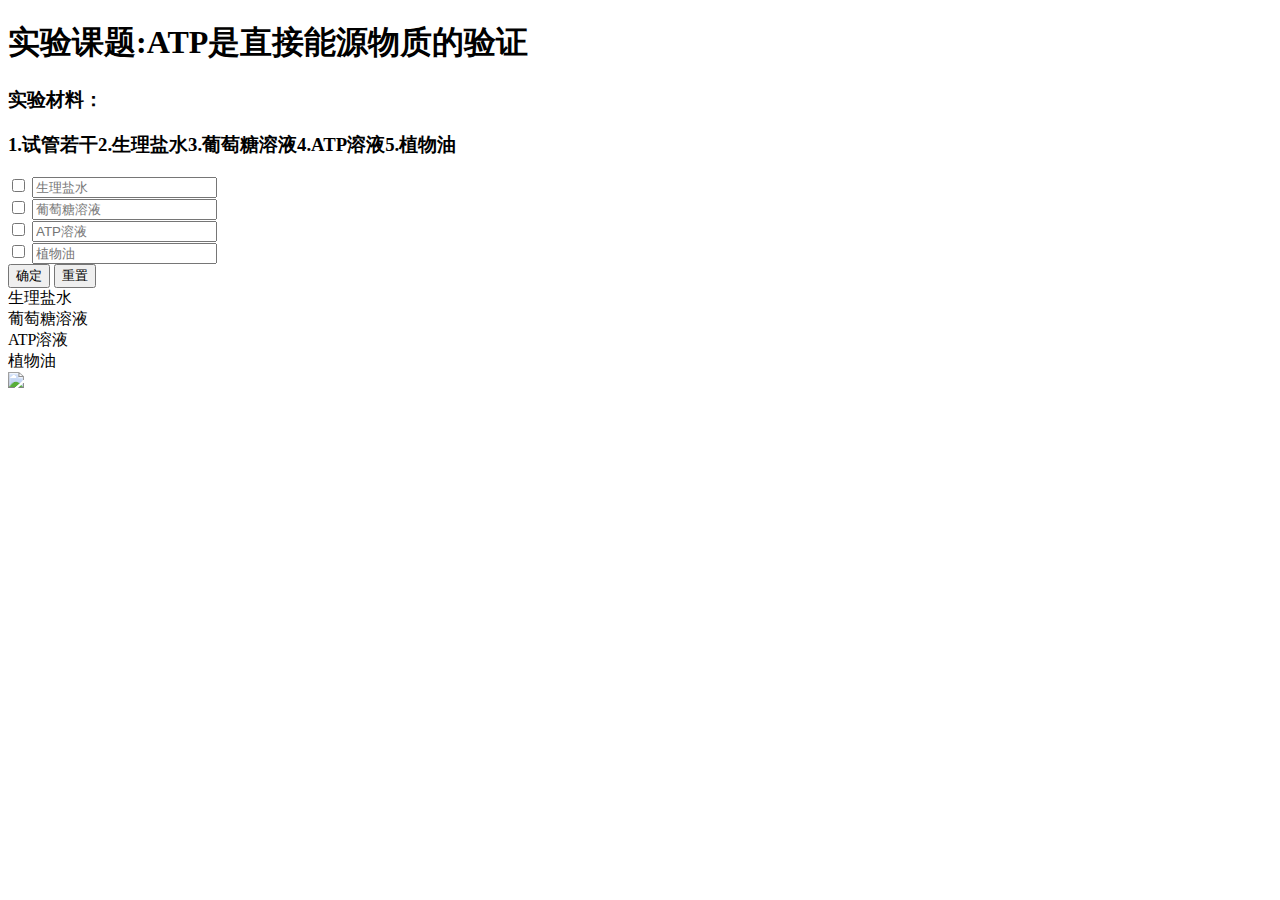
==== index.html @ 13d03c85 "Update index.html" ====
<!DOCTYPE html>
<html lang="en">

<head>
  <meta charset="UTF-8">
  <meta name="viewport" content="width=device-width, initial-scale=1.0">
  <meta http-equiv="X-UA-Compatible" content="ie=edge">
  <title>ATP是直接能源物质的验证</title>
  <link href="./reset.css" rel="stylesheet">
  <link href="./bootstrap.min.css" rel="stylesheet">
  <link rel="stylesheet" type="text/css" href="./icon/iconfont.css">
  <link rel="stylesheet" type="text/css" href="./index.css">
</head>

<body>
  <h1 class="info">实验课题:ATP是直接能源物质的验证</h1>
  <div class="info">
    <h3>实验材料：</h3>
    <h3>1.试管若干2.生理盐水3.葡萄糖溶液4.ATP溶液5.植物油</h3>
  </div>
  <div class="row info">
    <div class="col-lg-2">
      <div class="input-group">
        <span class="input-group-addon">
          <input type="checkbox" aria-label="生理盐水">
        </span>
        <input type="text" class="form-control" aria-label="生理盐水" placeholder="生理盐水">
      </div>
    </div>
    <div class="col-lg-2">
      <div class="input-group">
        <span class="input-group-addon">
          <input type="checkbox" aria-label="葡萄糖溶液">
        </span>
        <input type="text" class="form-control" aria-label="葡萄糖溶液" placeholder="葡萄糖溶液">
      </div>
    </div>
    <div class="col-lg-2">
      <div class="input-group">
        <span class="input-group-addon">
          <input type="checkbox" aria-label="ATP溶液">
        </span>
        <input type="text" class="form-control" aria-label="ATP溶液" placeholder="ATP溶液">
      </div>
    </div>
    <div class="col-lg-2">
      <div class="input-group">
        <span class="input-group-addon">
          <input type="checkbox" aria-label="植物油">
        </span>
        <input type="text" class="form-control" aria-label="植物油" placeholder="植物油">
      </div>
    </div>
    <div class="col-lg-2">
      <button type="button" class="btn btn-default" id="start">确定</button>
      <button type="button" class="btn btn-default" id="reset">重置</button>
    </div>

  </div>
  <!-- /.row -->




  <div class="row" id="top">
    <div class="col-lg-3 index0">
      <div class="dropper">
        <i class="icon iconfont icon-shiguan"></i>
      </div>
      <div class="water" id="water1">
        <i class="icon iconfont icon-water-drop"></i>
      </div>
      <div class="water" id="water2">
        <i class="icon iconfont icon-water-drop"></i>
      </div>
      <div class="water">
        <span>生理盐水</span>
      </div>

    </div>
    <div class="col-lg-3 index1">
      <div class="dropper">
        <i class="icon iconfont icon-shiguan"></i>
      </div>
      <div class="water" id="water3">
        <i class="icon iconfont icon-water-drop"></i>
      </div>
      <div class="water" id="water4">
        <i class="icon iconfont icon-water-drop"></i>
      </div>
      <div class="water">
        <span>葡萄糖溶液</span>
      </div>
    </div>
    <div class="col-lg-3 index2">
      <div class="dropper">
        <i class="icon iconfont icon-shiguan"></i>
      </div>
      <div class="water" id="water5">
        <i class="icon iconfont icon-water-drop"></i>
      </div>
      <div class="water" id="water6">
        <i class="icon iconfont icon-water-drop"></i>
      </div>
      <div class="water">
        <span>ATP溶液</span>
      </div>
    </div>
    <div class="col-lg-3 index3">
      <div class="dropper">
        <i class="icon iconfont icon-shiguan"></i>
      </div>
      <div class="water" id="water7">
        <i class="icon iconfont icon-water-drop"></i>
      </div>
      <div class="water" id="water8">
        <i class="icon iconfont icon-water-drop"></i>
      </div>
      <div class="water">
        <span>植物油</span>
      </div>

    </div>
  </div>
  <div class="row" id="bottom">
    <div class="col-lg-3 index0">
      <div class="shiguan">
        <i class="icon iconfont icon-huaxueshiguan" id="salt"></i>
      </div>
    </div>
    <div class="col-lg-3 index1">
      <div class="shiguan">
        <i class="icon iconfont icon-huaxueshiguan" id="sugar"></i>
      </div>
    </div>
    <div class="col-lg-3 index2">
      <div class="shiguan">
        <i class="icon iconfont icon-huaxueshiguan" id="atp"></i>
        <img src="./yellow.jpg" id="light">
      </div>
    </div>
    <div class="col-lg-3 index3">
      <div class="shiguan">
        <i class="icon iconfont icon-huaxueshiguan" id="oil"></i>
      </div>
    </div>
  </div>

  <script src="./jquery.min.js"></script>
  <script src="./bootstrap.min.js"></script>
  <script>
    let loop = setInterval(litSlash, 1000);

    function litSlash() {
      $('#water1').animate({
        opacity: "0"
      }, 800);
      $('#water1').animate({
        opacity: "1"
      }, 800);
      $('#water2').animate({
        opacity: "1"
      }, 800);
      $('#water2').animate({
        opacity: "0"
      }, 800);
      $('#water3').animate({
        opacity: "0"
      }, 800);
      $('#water3').animate({
        opacity: "1"
      }, 800);
      $('#water4').animate({
        opacity: "1"
      }, 800);
      $('#water4').animate({
        opacity: "0"
      }, 800);
      $('#water5').animate({
        opacity: "0"
      }, 800);
      $('#water5').animate({
        opacity: "1"
      }, 800);
      $('#water6').animate({
        opacity: "1"
      }, 800);
      $('#water6').animate({
        opacity: "0"
      }, 800);
      $('#water7').animate({
        opacity: "0"
      }, 800);
      $('#water7').animate({
        opacity: "1"
      }, 800);
      $('#water8').animate({
        opacity: "1"
      }, 800);
      $('#water8').animate({
        opacity: "0"
      }, 800);
    }
    //确定按钮绑定事件
    $('#start').click(function () {
      //  console.log($("[type='checkbox']"));
       $('.index0').css('display', 'none');
      $('.index1').css('display', 'none');
      $('.index2').css('display', 'none');
      $('.index3').css('display', 'none');
      let showIndex = [];
      let inputs = $("[type='checkbox']");
      for (let i = 0, len = inputs.length; i < len; i++) {
        if (inputs[i].checked) {
          showIndex.push(i);
        }
      }
      // console.log(showIndex);
      for (let j = 0, len = showIndex.length; j < len; j++) {
        if (showIndex[j] == 0) {
          $('.index0').css('display', 'block');
        }
        if (showIndex[j] == 1) {
          $('.index1').css('display', 'block');
        }
        if (showIndex[j] == 2) {
          $('.index2').css('display', 'block');
        }
        if (showIndex[j] == 3) {
          $('.index3').css('display', 'block');
        }
      }
      //停止水滴效果
      setTimeout(function () {
        clearInterval(loop);
        // $('.water').css("visibility","visible");
        //发光效果
        $('#light').animate({
          opacity: "1"
        }, 7000);
      }, 100);
      
    })
    //重置按钮绑定事件
    $('#reset').click(function () {
      let inputs = $("[type='checkbox']");
      for (let i = 0, len = inputs.length; i < len; i++) {
        inputs[i].checked = false;
        $('.col-lg-3').css('display', 'none');
      }
    })
  </script>
</body>

</html>
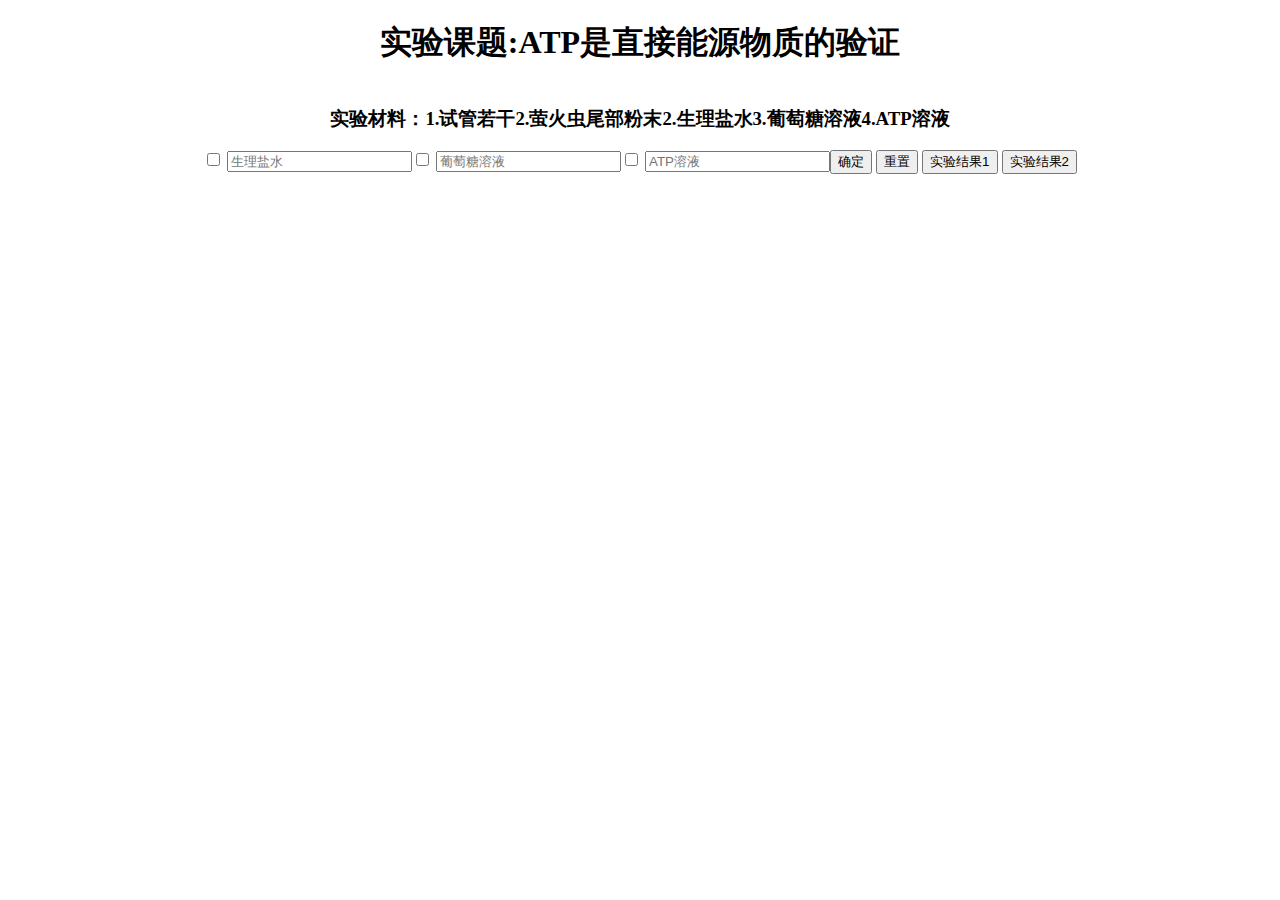
==== commit 15bdd519: "Update index.html" ====
--- a/index.html
+++ b/index.html
@@ -5,18 +5,29 @@
   <meta charset="UTF-8">
   <meta name="viewport" content="width=device-width, initial-scale=1.0">
   <meta http-equiv="X-UA-Compatible" content="ie=edge">
+  <meta http-equiv="Expires" content="0">
+  <meta http-equiv="Pragma" content="no-cache">
+  <meta http-equiv="Cache-control" content="no-cache">
+  <meta http-equiv="Cache" content="no-cache">
   <title>ATP是直接能源物质的验证</title>
   <link href="./reset.css" rel="stylesheet">
   <link href="./bootstrap.min.css" rel="stylesheet">
   <link rel="stylesheet" type="text/css" href="./icon/iconfont.css">
   <link rel="stylesheet" type="text/css" href="./index.css">
+  <style>
+    #top,
+    #bottom {
+      display: flex;
+      justify-content: center;
+    }
+  </style>
 </head>
 
 <body>
   <h1 class="info">实验课题:ATP是直接能源物质的验证</h1>
   <div class="info">
     <h3>实验材料：</h3>
-    <h3>1.试管若干2.生理盐水3.葡萄糖溶液4.ATP溶液5.植物油</h3>
+    <h3>1.试管若干2.萤火虫尾部粉末2.生理盐水3.葡萄糖溶液4.ATP溶液</h3>
   </div>
   <div class="row info">
     <div class="col-lg-2">
@@ -43,17 +54,19 @@
         <input type="text" class="form-control" aria-label="ATP溶液" placeholder="ATP溶液">
       </div>
     </div>
-    <div class="col-lg-2">
+    <!-- <div class="col-lg-2">
       <div class="input-group">
         <span class="input-group-addon">
           <input type="checkbox" aria-label="植物油">
         </span>
         <input type="text" class="form-control" aria-label="植物油" placeholder="植物油">
       </div>
-    </div>
-    <div class="col-lg-2">
+    </div> -->
+    <div class="col-lg-3">
       <button type="button" class="btn btn-default" id="start">确定</button>
       <button type="button" class="btn btn-default" id="reset">重置</button>
+      <button type="button" class="btn btn-default" id="show2">实验结果1</button>
+      <button type="button" class="btn btn-default" id="show1">实验结果2</button>
     </div>
 
   </div>
@@ -106,7 +119,7 @@
         <span>ATP溶液</span>
       </div>
     </div>
-    <div class="col-lg-3 index3">
+    <!-- <div class="col-lg-3 index3">
       <div class="dropper">
         <i class="icon iconfont icon-shiguan"></i>
       </div>
@@ -120,30 +133,32 @@
         <span>植物油</span>
       </div>
 
-    </div>
+    </div> -->
   </div>
   <div class="row" id="bottom">
     <div class="col-lg-3 index0">
       <div class="shiguan">
         <i class="icon iconfont icon-huaxueshiguan" id="salt"></i>
+        <img src="./yellow.jpg" class="light">
       </div>
     </div>
     <div class="col-lg-3 index1">
       <div class="shiguan">
         <i class="icon iconfont icon-huaxueshiguan" id="sugar"></i>
+        <img src="./yellow.jpg" class="light">
       </div>
     </div>
     <div class="col-lg-3 index2">
       <div class="shiguan">
         <i class="icon iconfont icon-huaxueshiguan" id="atp"></i>
-        <img src="./yellow.jpg" id="light">
-      </div>
-    </div>
-    <div class="col-lg-3 index3">
+        <img src="./yellow.jpg" class="light" id="light">
+      </div>
+    </div>
+    <!-- <div class="col-lg-3 index3">
       <div class="shiguan">
         <i class="icon iconfont icon-huaxueshiguan" id="oil"></i>
       </div>
-    </div>
+    </div> -->
   </div>
 
   <script src="./jquery.min.js"></script>
@@ -188,26 +203,27 @@
       $('#water6').animate({
         opacity: "0"
       }, 800);
-      $('#water7').animate({
-        opacity: "0"
-      }, 800);
-      $('#water7').animate({
-        opacity: "1"
-      }, 800);
-      $('#water8').animate({
-        opacity: "1"
-      }, 800);
-      $('#water8').animate({
-        opacity: "0"
-      }, 800);
+      // $('#water7').animate({
+      //   opacity: "0"
+      // }, 800);
+      // $('#water7').animate({
+      //   opacity: "1"
+      // }, 800);
+      // $('#water8').animate({
+      //   opacity: "1"
+      // }, 800);
+      // $('#water8').animate({
+      //   opacity: "0"
+      // }, 800);
     }
     //确定按钮绑定事件
     $('#start').click(function () {
       //  console.log($("[type='checkbox']"));
-       $('.index0').css('display', 'none');
+      $('.index0').css('display', 'none');
       $('.index1').css('display', 'none');
       $('.index2').css('display', 'none');
       $('.index3').css('display', 'none');
+
       let showIndex = [];
       let inputs = $("[type='checkbox']");
       for (let i = 0, len = inputs.length; i < len; i++) {
@@ -226,28 +242,56 @@
         if (showIndex[j] == 2) {
           $('.index2').css('display', 'block');
         }
-        if (showIndex[j] == 3) {
-          $('.index3').css('display', 'block');
-        }
+        // if (showIndex[j] == 3) {
+        //   $('.index3').css('display', 'block');
+        // }
       }
-      //停止水滴效果
-      setTimeout(function () {
-        clearInterval(loop);
-        // $('.water').css("visibility","visible");
-        //发光效果
-        $('#light').animate({
-          opacity: "1"
-        }, 7000);
-      }, 100);
-      
+      // //停止水滴效果
+      // setTimeout(function () {
+      //   clearInterval(loop);
+      //   // $('.water').css("visibility","visible");
+      //   //发光效果
+      //   $('#light').animate({
+      //     opacity: "1"
+      //   }, 7000);
+      // }, 100);
+
     })
     //重置按钮绑定事件
     $('#reset').click(function () {
-      let inputs = $("[type='checkbox']");
-      for (let i = 0, len = inputs.length; i < len; i++) {
-        inputs[i].checked = false;
-        $('.col-lg-3').css('display', 'none');
-      }
+      // let inputs = $("[type='checkbox']");
+      // for (let i = 0, len = inputs.length; i < len; i++) {
+      //   inputs[i].checked = false;
+      //   $('.col-lg-3').css('display', 'none');
+      // }
+      window.location.reload();
+    })
+    $('#show1').click(function () {
+      //停止水滴效果
+      // clearInterval(loop);
+      $('#water1').css("visibility", "hidden");
+      $('#water2').css("visibility", "hidden");
+      $('#water3').css("visibility", "hidden");
+      $('#water4').css("visibility", "hidden");
+      $('#water5').css("visibility", "hidden");
+      $('#water6').css("visibility", "hidden");
+      //发光效果
+      $('.light').css('opacity','0');
+      $('#light').animate({
+        opacity: "1"
+      }, 3000);
+
+    })
+    $('#show2').click(function(){
+      //停止水滴效果
+      // clearInterval(loop);
+      $('#water1').css("visibility", "hidden");
+      $('#water2').css("visibility", "hidden");
+      $('#water3').css("visibility", "hidden");
+      $('#water4').css("visibility", "hidden");
+      $('#water5').css("visibility", "hidden");
+      $('#water6').css("visibility", "hidden");
+      $('.light').css('opacity','1');
     })
   </script>
 </body>
--- a/index.css
+++ b/index.css
@@ -0,0 +1,54 @@
+#salt,#sugar,#atp,#oil{
+  font-size: 260px;
+  color:gray;
+}
+.icon-shiguan{
+  font-size:120px;
+  margin-left: 80px;
+}
+.dropper{
+  width:300px;
+  height: 140px;
+  display: flex;
+  align-items: center;
+  justify-content: center;
+}
+.shiguan{
+  width:300px;
+  height: 200px;
+  display: flex;
+  align-items: center;
+  justify-content: center;
+}
+.water{
+  width:300px;
+  height: 30px;
+  display: flex;
+  align-items: center;
+  justify-content: center;
+  /* margin-top:-10px; */
+}
+.icon-water-drop{
+  font-size:30px;
+}
+.info{
+  display: flex;
+  justify-content: center;
+}
+.index0,.index1,.index2,.index3{
+  display: none;
+}
+#light{
+  position:absolute;
+  left:130px;
+  top:90px;
+  z-index:-1;
+  width:70px;
+  height: 100px;
+  opacity: 0;
+}
+#top,#bottom{
+  display: flex;
+  justify-content: center;
+}
+
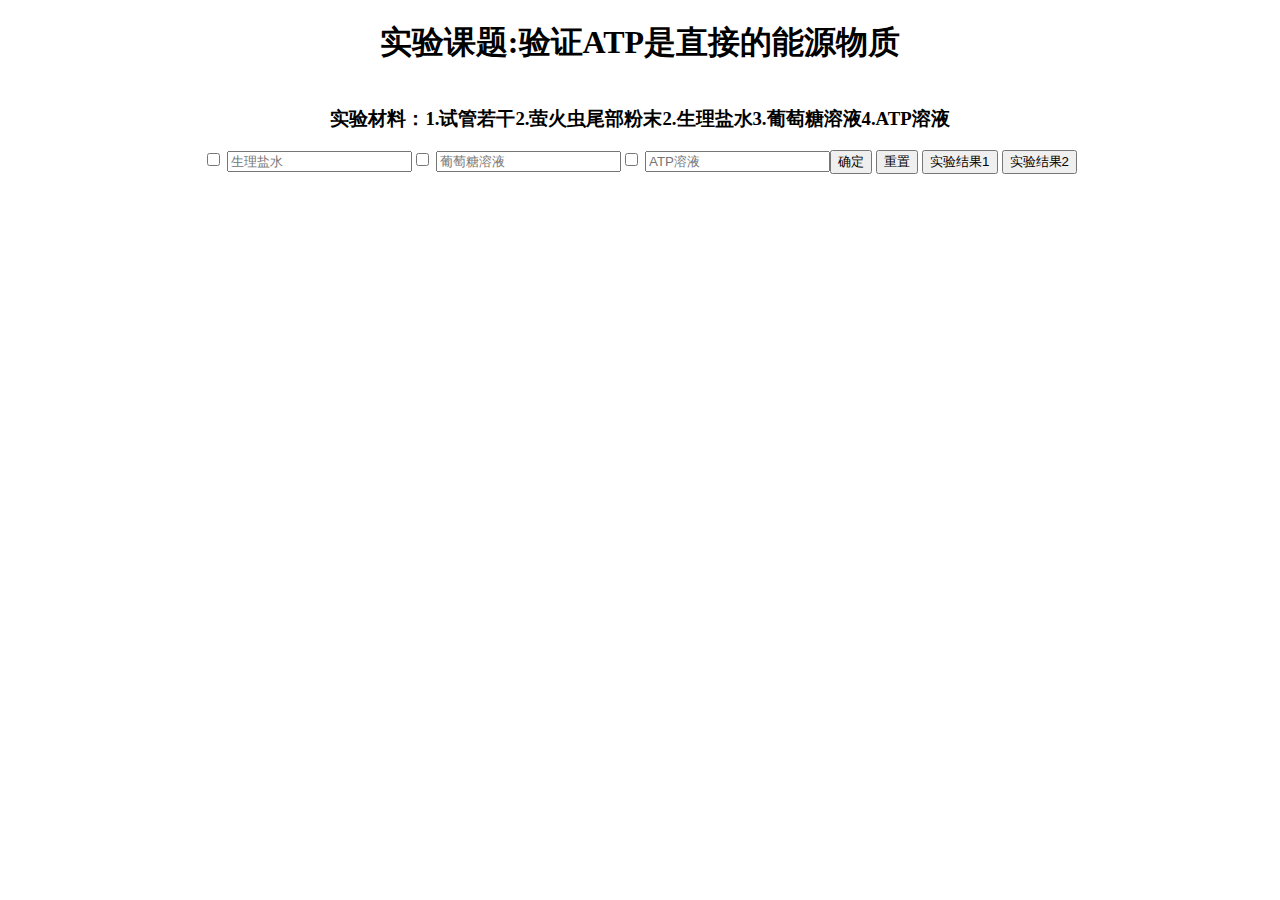
==== commit 3ca3d00d: "Update index.html" ====
--- a/index.html
+++ b/index.html
@@ -9,22 +9,72 @@
   <meta http-equiv="Pragma" content="no-cache">
   <meta http-equiv="Cache-control" content="no-cache">
   <meta http-equiv="Cache" content="no-cache">
-  <title>ATP是直接能源物质的验证</title>
+  <title>验证ATP是直接的能源物质</title>
   <link href="./reset.css" rel="stylesheet">
   <link href="./bootstrap.min.css" rel="stylesheet">
   <link rel="stylesheet" type="text/css" href="./icon/iconfont.css">
-  <link rel="stylesheet" type="text/css" href="./index.css">
+  <!-- <link rel="stylesheet" type="text/css" href="./index.css"> -->
   <style>
-    #top,
-    #bottom {
-      display: flex;
-      justify-content: center;
-    }
+    #salt,#sugar,#atp,#oil{
+  font-size: 260px;
+  color:gray;
+}
+.icon-shiguan{
+  font-size:120px;
+  margin-left: 80px;
+}
+.dropper{
+  width:300px;
+  height: 140px;
+  display: flex;
+  align-items: center;
+  justify-content: center;
+}
+.shiguan{
+  width:300px;
+  height: 200px;
+  display: flex;
+  align-items: center;
+  justify-content: center;
+}
+.water{
+  width:300px;
+  height: 30px;
+  display: flex;
+  align-items: center;
+  justify-content: center;
+  /* margin-top:-10px; */
+}
+.icon-water-drop{
+  font-size:30px;
+}
+.info{
+  display: flex;
+  justify-content: center;
+}
+.index0,.index1,.index2,.index3{
+  display: none;
+}
+.light{
+  position:absolute;
+  left:130px;
+  top:90px;
+  z-index:-1;
+  width:70px;
+  height: 100px;
+  opacity: 0;
+}
+#top,#bottom{
+  display: flex;
+  justify-content: center;
+}
+
+
   </style>
 </head>
 
 <body>
-  <h1 class="info">实验课题:ATP是直接能源物质的验证</h1>
+  <h1 class="info">实验课题:验证ATP是直接的能源物质</h1>
   <div class="info">
     <h3>实验材料：</h3>
     <h3>1.试管若干2.萤火虫尾部粉末2.生理盐水3.葡萄糖溶液4.ATP溶液</h3>
